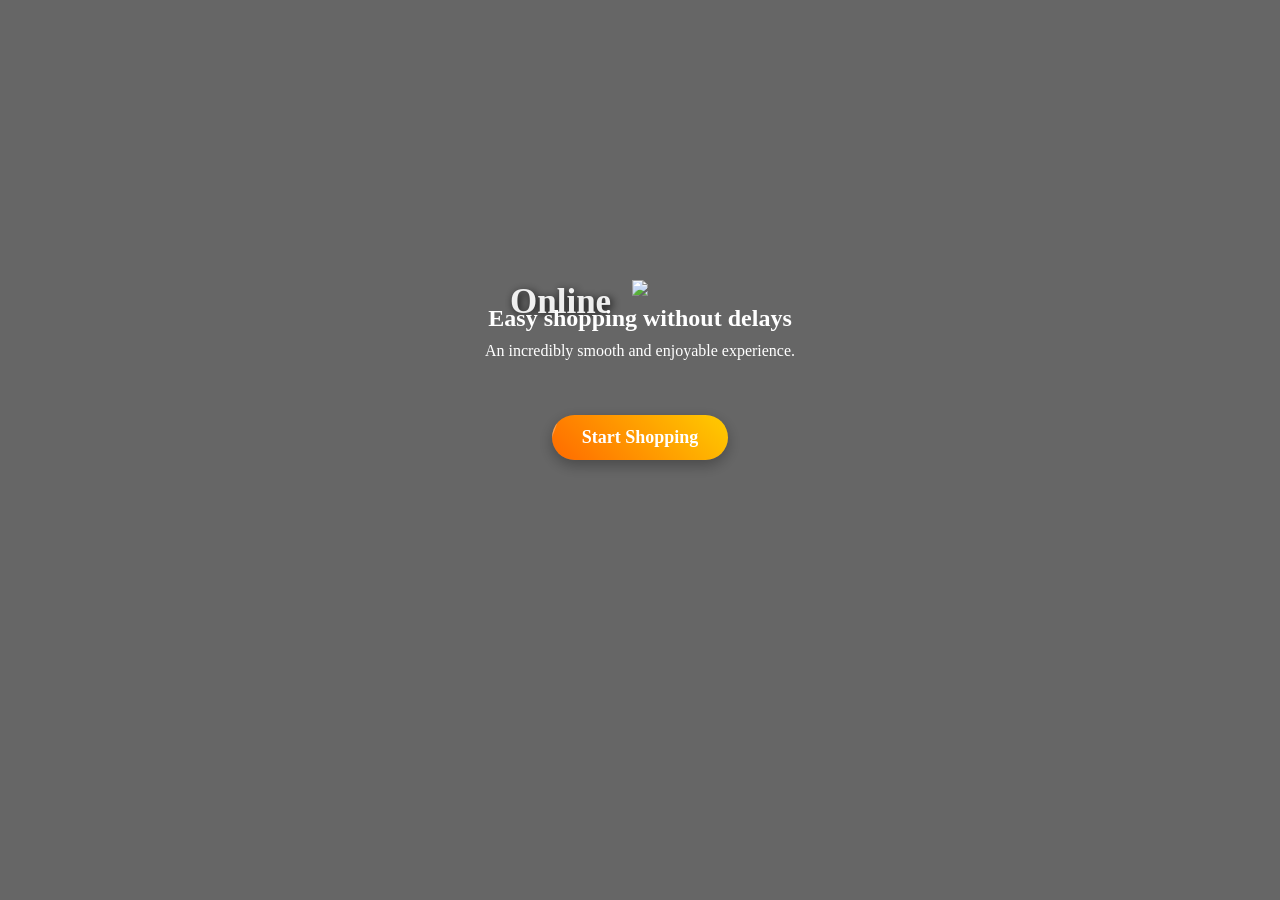
==== index.html @ f0b7bd8b "Add files via upload" ====
<!DOCTYPE html>
<html>
<head>
    <title>My Website</title>
    <link rel="stylesheet" href="style.css">
</head>

<body>

<div class="container">
    
        <h1 class="title">Online</h1>
    <div class="logo-box">
        <img src="images/logo-01.png" class="logo">
    </div>

    <h2>Easy shopping without delays</h2>
    <p>An incredibly smooth and enjoyable experience.</p>
    <a href="#" class="btn">Start Shopping</a>

</div>

</body>
 </html>
---- style.css ----
body {
    background-image: linear-gradient(rgba(0,0,0,0.6), rgba(0,0,0,0.6)),
                      url("images/bg.jpg");
    background-size: cover;
    background-position: center;
    color: white;
    margin: 0;
}

.container {
    height: 100vh;
    display: flex;
    flex-direction: column;
    justify-content: center;
    align-items: center;
    text-align: center;
}

.logo {
    width: 700px;
    margin-top: 20px;
}

h1 {
    margin: 5px 0;
}

h2 {
    margin: 5px 0;
}

p {
    margin: 5px 0;
}
.logo-box {
    position: relative;
}

 .logo {
    width: 400px;
}

 .title {
    position: absolute;
    top: 400px; 
    left: 30px; 
    font-size: 40px;
    color: white;
    z-index: 100; 
}

.logo {
    position: relative;
    z-index: 2;
}
.logo-box {
    position: relative; 
    display: inline-block;
}

 .logo {
    width: 400px;
}

 .title {
    position: absolute;
    top: 80px; 
    left: 60px; 
    color: white;
    font-size: 40px;
    z-index: 1;
}

 .logo {
    position: relative;
    z-index: 2;
}
.container {
    height: 80vh;
    display: flex;
    flex-direction: column;
    justify-content: center;
    align-items: center;
}
.logo-box {
    position: relative;
    transform-style: preserve-3d;
    perspective: 800px;


}
.logo {
    width: 700px;
    position: relative;
    z-index: 1;
    width: 700px;
    transition: transform 1s;
    transform-style: preserve-3d;
    transform-origin: center;
}
.title {
    position: absolute;
    top: 277px;
    left: 510px;
    color: white;
    font-size: 35px;
    text-shadow: 2px 2px 8px black;
    z-index: 2;
    opacity: 0.9;
    mix-blend-mode: screen;
}
.logo:hover {
    transform: rotateY(360deg);
    animation: spinShrinkFade 1.5s ease-in-out;
}

@keyframes spinShrinkFade {

    0% {
        transform: rotateX(0deg) scale(1);
        opacity: 1;
    }

    50% {
        transform: rotateX(180deg) scale(0.2);
        opacity: 0.2;
    }

    100% {
        transform: rotateX(360deg) scale(1);
        opacity: 1;
    }
}
.logo {
    animation-fill-mode: none;
}

.logo:hover {
    animation: spinShrinkFade 1.5s ease-in-out;
}
@keyframes spinShrinkFade {

    0% {
        transform: rotateX(0deg) scale(1);
        opacity: 1;
    }

    50% {
        transform: rotateX(180deg) scale(0.2);
        opacity: 0.2;
    }

    80% {
        transform: rotateX(360deg) scale(1.1);
        opacity: 1;
    }

    100% {
        transform: rotateX(360deg) scale(1);
    }
}
.logo:hover {
    animation: spinShrinkFade 1.5s ease-in-out;
    filter: drop-shadow(0 0 15px rgba(255,255,255,0.6));
}
.btn {
    display: inline-block;
    padding: 12px 30px;
    margin-top: 80px;

    background: linear-gradient(45deg, #ff6a00, #ffcc00);
    color: white;
    text-decoration: none;
    font-size: 18px;
    font-weight: bold;

    border-radius: 30px;
    transition: all 0.3s ease;

    box-shadow: 0 5px 15px rgba(0,0,0,0.3);
}
.btn:hover {
    transform: scale(1.1);
    box-shadow: 0 10px 25px rgba(0,0,0,0.5);
}
.btn::before {
    content: "";
    position: absolute;
    top: 0;
    left: -100%;
    width: 100%;
    height: 100%;

    background: rgba(255,255,255,0.3);
    transform: skewX(-20deg);
    transition: 0.5s;
}

.btn {
    position: relative;
    overflow: hidden;
}

.btn:hover::before {
    left: 100%;
}
.btn {
    display: inline-block;
    padding: 12px 30px;
    margin-top: 50px; 

    background: linear-gradient(45deg, #ff6a00, #ffcc00);
    color: white;
    text-decoration: none;
    font-size: 18px;
    font-weight: bold;

    border-radius: 30px;
    transition: all 0.3s ease;

    box-shadow: 0 5px 15px rgba(0,0,0,0.3);

    .btn:hover {
    transform: scale(1.05); /* کمتر از قبل */
    box-shadow: 0 8px 20px rgba(0,0,0,0.4);
}
}
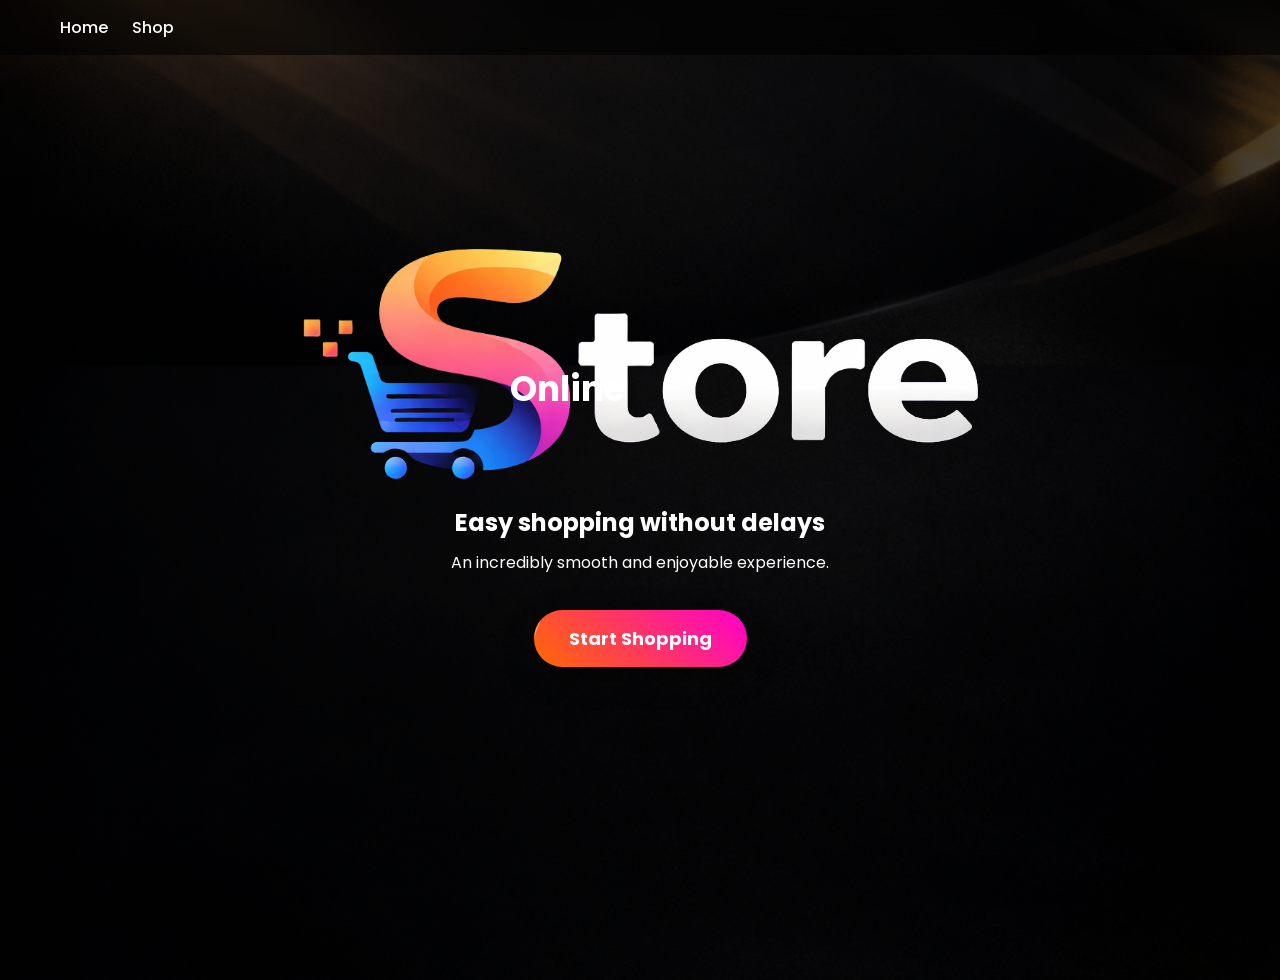
==== commit 550bb427: "Add files via upload" ====
--- a/index.html
+++ b/index.html
@@ -3,20 +3,31 @@
 <head>
     <title>My Website</title>
     <link rel="stylesheet" href="style.css">
+    <link href="https://fonts.googleapis.com/css2?family=Poppins:wght@300;500;700&display=swap" rel="stylesheet">
 </head>
+<div class="navbar">
+     
+    <div class="menu">
+        <a href="index.html">Home</a>
+        <a href="shop.html">Shop</a>
+    </div>
+</div>
 
 <body>
 
 <div class="container">
-    
-        <h1 class="title">Online</h1>
-    <div class="logo-box">
+
+    <div class="logo-box fade">
         <img src="images/logo-01.png" class="logo">
     </div>
 
-    <h2>Easy shopping without delays</h2>
-    <p>An incredibly smooth and enjoyable experience.</p>
-    <a href="#" class="btn">Start Shopping</a>
+    <h1 class="title fade">Online</h1>
+
+    <h2 class="fade">Easy shopping without delays</h2>
+    <p class="fade">An incredibly smooth and enjoyable experience.</p>
+
+<a href="shop.html" class="btn">Start Shopping</a>
+</div>
 
 </div>
 
--- a/style.css
+++ b/style.css
@@ -1,4 +1,5 @@
 body {
+    font-family: 'Poppins', sans-serif; 
     background-image: linear-gradient(rgba(0,0,0,0.6), rgba(0,0,0,0.6)),
                       url("images/bg.jpg");
     background-size: cover;
@@ -97,6 +98,8 @@
     transition: transform 1s;
     transform-style: preserve-3d;
     transform-origin: center;
+    transition: all 0.4s ease;
+
 }
 .title {
     position: absolute;
@@ -109,11 +112,26 @@
     opacity: 0.9;
     mix-blend-mode: screen;
 }
+/*
 .logo:hover {
     transform: rotateY(360deg);
     animation: spinShrinkFade 1.5s ease-in-out;
 }
-
+*/
+.logo:hover {
+    transform: scale(1.1);
+
+    filter: drop-shadow(0 0 10px #ffffff)
+            drop-shadow(0 0 20px #ff00cc)
+            drop-shadow(0 0 40px #ff00cc);
+}
+.logo:hover {
+    transform: scale(1.1);
+
+    filter: drop-shadow(0 0 10px #ffffff)
+            drop-shadow(0 0 20px #ff00cc)
+            drop-shadow(0 0 40px #ff00cc);
+}
 @keyframes spinShrinkFade {
 
     0% {
@@ -224,4 +242,196 @@
     transform: scale(1.05); /* کمتر از قبل */
     box-shadow: 0 8px 20px rgba(0,0,0,0.4);
 }
+}
+
+.btn {
+    display: inline-block;
+    margin-top: 30px;
+    padding: 15px 35px;
+    background: linear-gradient(45deg, #ff6a00, #ff00cc);
+    color: white;
+    font-size: 18px;
+    border-radius: 30px;
+    text-decoration: none;
+    transition: 0.4s;
+    box-shadow: 0 10px 30px rgba(0,0,0,0.4);
+}
+
+.btn:hover {
+    transform: translateY(-5px) scale(1.05);
+    box-shadow: 0 15px 40px rgba(0,0,0,0.6);
+}
+
+body {
+    background-image: linear-gradient(rgba(0,0,0,0.7), rgba(0,0,0,0.7)),
+                      url("images/bg.jpg");
+    background-size: cover;
+    background-position: center;
+    height: 100vh;
+}
+
+.container {
+    opacity: 0;
+    transform: translateY(30px);
+    animation: fadeIn 1.5s ease forwards;
+}
+
+@keyframes fadeIn {
+    to {
+        opacity: 1;
+        transform: translateY(0);
+    }
+}
+
+.logo-box {
+    animation-delay: 0.2s;
+}
+
+.title {
+    animation-delay: 0.5s;
+}
+
+h2 {
+    animation-delay: 0.8s;
+}
+
+p {
+    animation-delay: 1.1s;
+}
+
+.btn {
+    animation-delay: 1.4s;
+}
+.fade {
+    opacity: 0;
+    transform: translateY(20px);
+    animation: fadeUp 1s ease forwards;
+}
+
+@keyframes fadeUp {
+    to {
+        opacity: 1;
+        transform: translateY(0);
+    }
+}
+.logo-box.fade {
+    animation-delay: 0.2s;
+}
+
+.title.fade {
+    animation-delay: 0.5s;
+}
+
+h2.fade {
+    animation-delay: 0.8s;
+}
+
+p.fade {
+    animation-delay: 1.1s;
+}
+
+.btn.fade {
+    animation-delay: 1.4s;
+}
+.logo:hover {
+    transform: scale(1.1) rotate(3deg);
+
+    filter: drop-shadow(0 0 10px #fff)
+            drop-shadow(0 0 25px #ff00cc);
+}
+/*
+.logo:hover {
+    transform: scale(1.08);
+
+    filter: drop-shadow(0 0 8px rgba(255,255,255,0.8))
+            drop-shadow(0 0 20px rgba(255,0,200,0.6));
+}
+            */
+.products {
+    margin-top: 80px;
+    display: flex;
+    justify-content: center;
+}
+
+.card {
+    background: rgba(255,255,255,0.1);
+    backdrop-filter: blur(10px);
+    padding: 20px;
+    border-radius: 20px;
+    width: 250px;
+    text-align: center;
+    color: white;
+    box-shadow: 0 10px 30px rgba(0,0,0,0.5);
+    transition: 0.4s;
+}
+
+.card:hover {
+    transform: translateY(-10px) scale(1.03);
+}
+
+.product-img {
+    width: 100%;
+    border-radius: 15px;
+}
+
+.price {
+    font-size: 20px;
+    margin: 10px 0;
+    color: #ffcc00;
+}
+
+.buy-btn {
+    display: inline-block;
+    padding: 10px 20px;
+    background: #ff00cc;
+    color: white;
+    border-radius: 20px;
+    text-decoration: none;
+    transition: 0.3s;
+}
+
+.buy-btn:hover {
+    background: #ff6a00;
+}            
+.products {
+    margin-top: 80px;
+    display: flex;
+    justify-content: center;
+    gap: 30px;
+    flex-wrap: wrap; 
+}
+.card:hover {
+    transform: translateY(-12px) scale(1.05);
+}
+.navbar {
+    position: fixed;
+    top: 0;
+    width: 100%;
+    padding: 15px 40px;
+    display: flex;
+    justify-content: space-between;
+    align-items: center;
+    background: rgba(0,0,0,0.6);
+    backdrop-filter: blur(10px);
+    color: white;
+    z-index: 1000;
+}
+
+.menu a {
+    margin-left: 20px;
+    color: white;
+    text-decoration: none;
+    font-weight: 500;
+    transition: 0.3s;
+}
+
+.menu a:hover {
+    color: #ff00cc;
+}
+
+.logo-text {
+    font-weight: 700;
+}
+body {
+    padding-top: 80px;
 }
